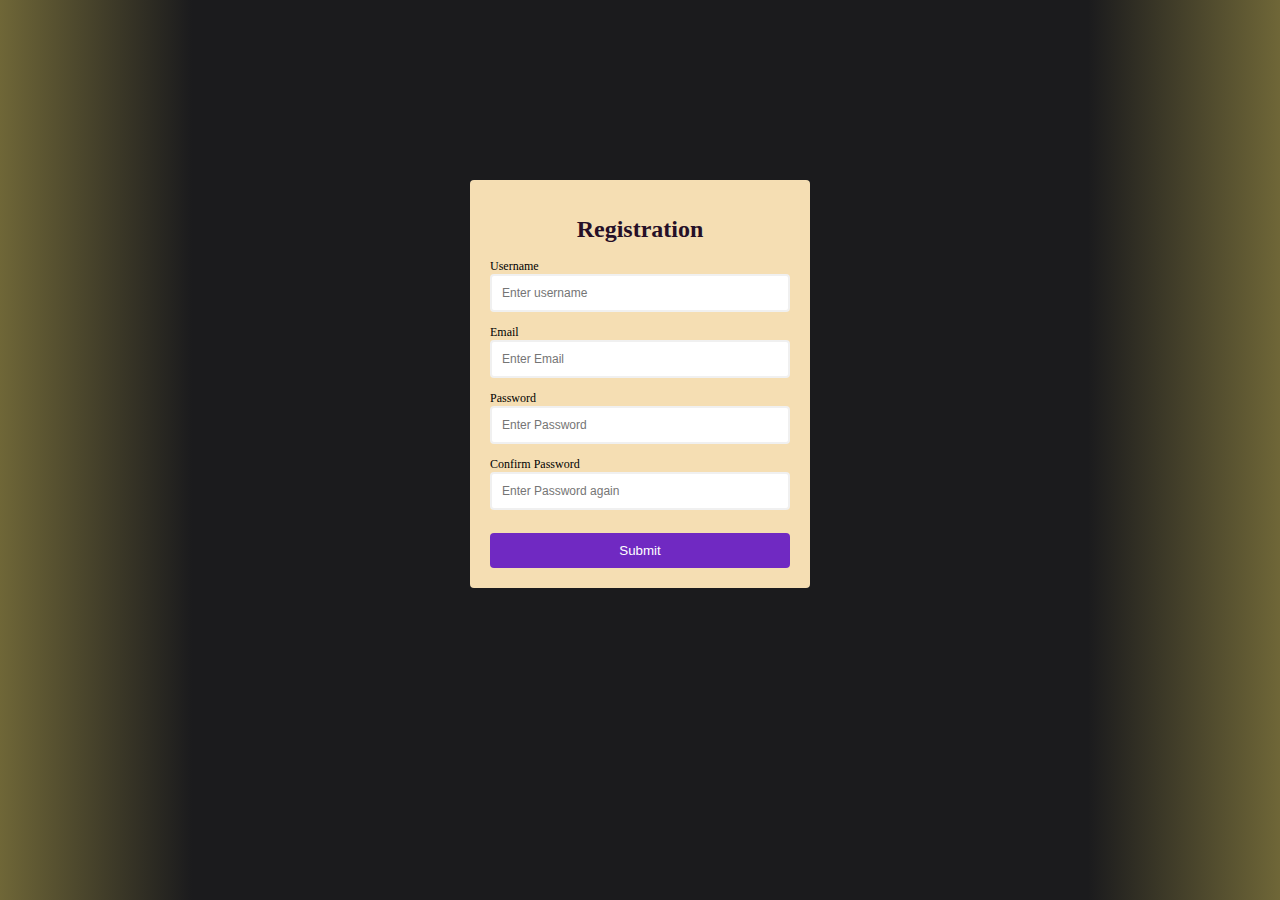
==== Register/index.html @ f72dda78 "Add files via upload" ====
<!--Please dissregard the comments, theyre there for perseritje purposes-->
<html lang="en">
<head>
    <meta charset="UTF-8">
    <meta http-equiv="X-UA-Compatible" content="IE=edge">
    <meta name="viewport" content="width=device-width, initial-scale=1.0">
    <title>Form Validation</title>
    <link rel="stylesheet" href="./style.css">
    <script defer src="./index.js"></script>
</head>
<body class="gradient">
    <div class="container">
        <form id="form" action="/">
            <h1>Registration</h1>
            <div class="input-control"> <!--input control i qet errorar edhe e stajllim-->
                <label for="username">Username</label>
                <input id="username" placeholder="Enter username" name="username" type="text">
                <div class="error"></div> <!--errors SPECIFIC for this field-->
            </div>
            <div class="input-control">
                <label for="email">Email</label>
                <input id="email" placeholder="Enter Email" name="email" type="text">
                <div class="error"></div>
            </div>
            <div class="input-control">
                <label for="pwd">Password</label>
                <input id="pwd" placeholder="Enter Password" name="pwd" type="password">
                <div class="error"></div>
            </div>
            <div class="input-control">
                <label for="pwdRepeat">Confirm Password</label>
                <input id="pwdRepeat" placeholder="Enter Password again" name="pwdRepeat" type="password">
                <div class="error"></div>
            </div>
            <button type="submit">Submit</button>
        </form>
    </div>
</body>
</html>
---- Register/style.css ----
/*Please dissregard the comments, theyre there for perseritje purposes*/
.gradient {
  background: linear-gradient(to right,rgb(167, 153, 73,1)-10%, rgb(27,27,29) 15%,rgb(27,27,29) 85%, rgb(167, 153, 73) 110%);
}
#form {
  width: 300px;
  margin: 20vh auto 0 auto;
  padding: 20px;
  background-color: wheat;
  border-radius: 4px;
  font-size: 12px;
}

/* fjala "registration" */
#form h1 { 
  color: #260f27;
  text-align: center;
}

/* submit button*/
#form button {
  padding: 10px;
  margin-top: 10px;
  width: 100%;
  color: white;
  background-color: rgb(112, 41, 194);
  border: none;
  border-radius: 4px;
}

.input-control {
  display: flex;
  flex-direction: column;
}

.input-control input {
  border: 2px solid #f0f0f0;
border-radius: 4px;
display: block;
font-size: 12px;
padding: 10px;
width: 100%;
}

.input-control input:focus {
  outline: 0;
}

/*green when success*/
.input-control.success input {
  border-color: #09c372;
}

/*ren when error*/
.input-control.error input {
  border-color: #ff3860;
}

.input-control .error {
  color: #ff3860;
  font-size: 9px;
  height: 13px;
}
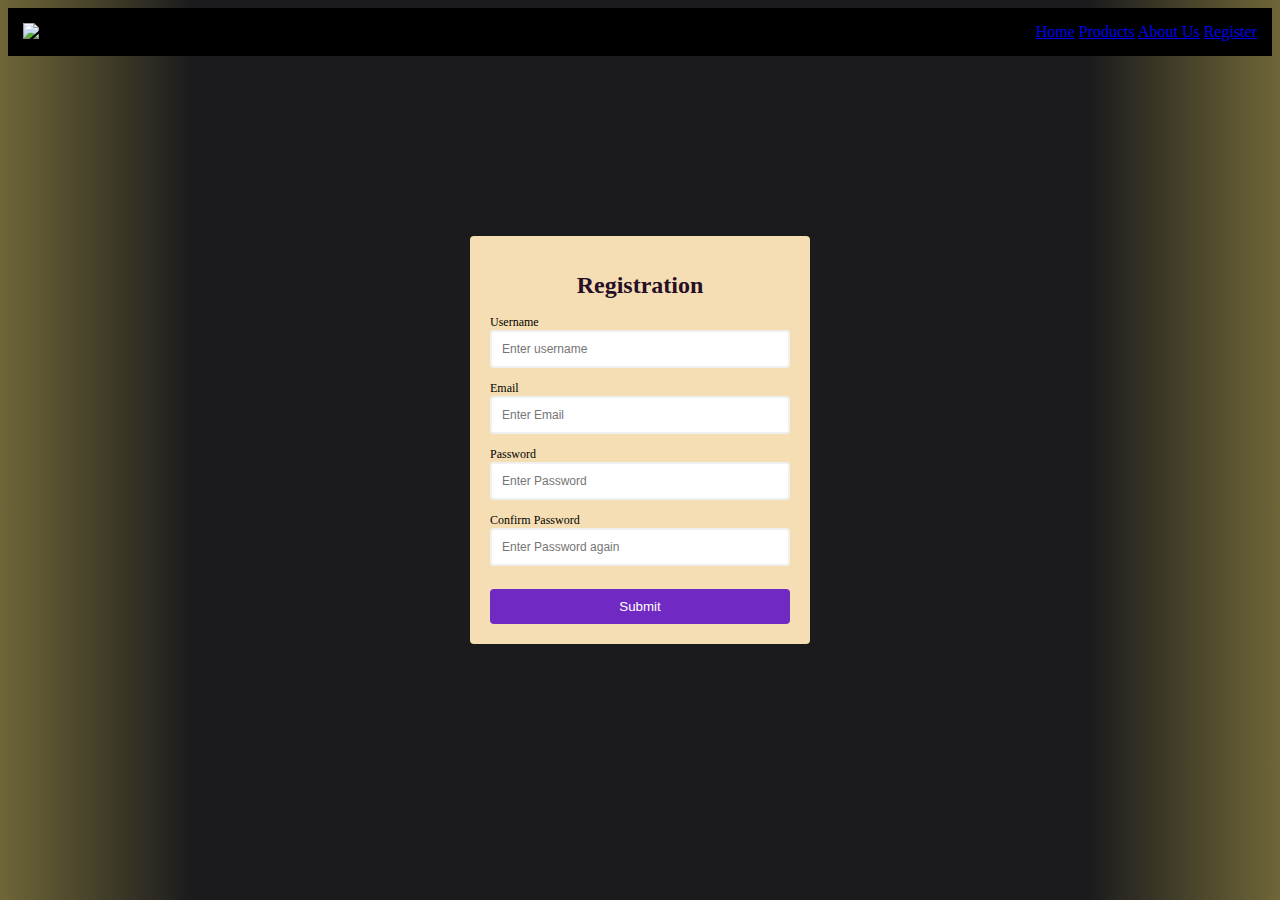
==== commit 31cb3f23: "update per header edhe footer" ====
--- a/Register/index.html
+++ b/Register/index.html
@@ -9,6 +9,17 @@
     <script defer src="./index.js"></script>
 </head>
 <body class="gradient">
+    <header>
+        <div class="headeri">
+            <img class="logo" src="Fotot/Trend.png" alt="Logo">
+            <div class="linkk">
+                <a class="linqet" href="index.html">Home</a>
+                <a class="linqet" href="Products.html">Products</a>
+                <a class="linqet" href="AboutNContact.html">About Us</a>
+                <a class="linqet" href="./Register/index.html">Register</a>
+            </div>
+        </div>
+    </header>
     <div class="container">
         <form id="form" action="/">
             <h1>Registration</h1>
--- a/Register/style.css
+++ b/Register/style.css
@@ -2,6 +2,18 @@
 .gradient {
   background: linear-gradient(to right,rgb(167, 153, 73,1)-10%, rgb(27,27,29) 15%,rgb(27,27,29) 85%, rgb(167, 153, 73) 110%);
 }
+
+header {
+  background-color:black;
+  padding: 15px;
+}
+
+.headeri {
+  display: flex;
+  align-items: center;
+  justify-content: space-between;
+}
+
 #form {
   width: 300px;
   margin: 20vh auto 0 auto;
